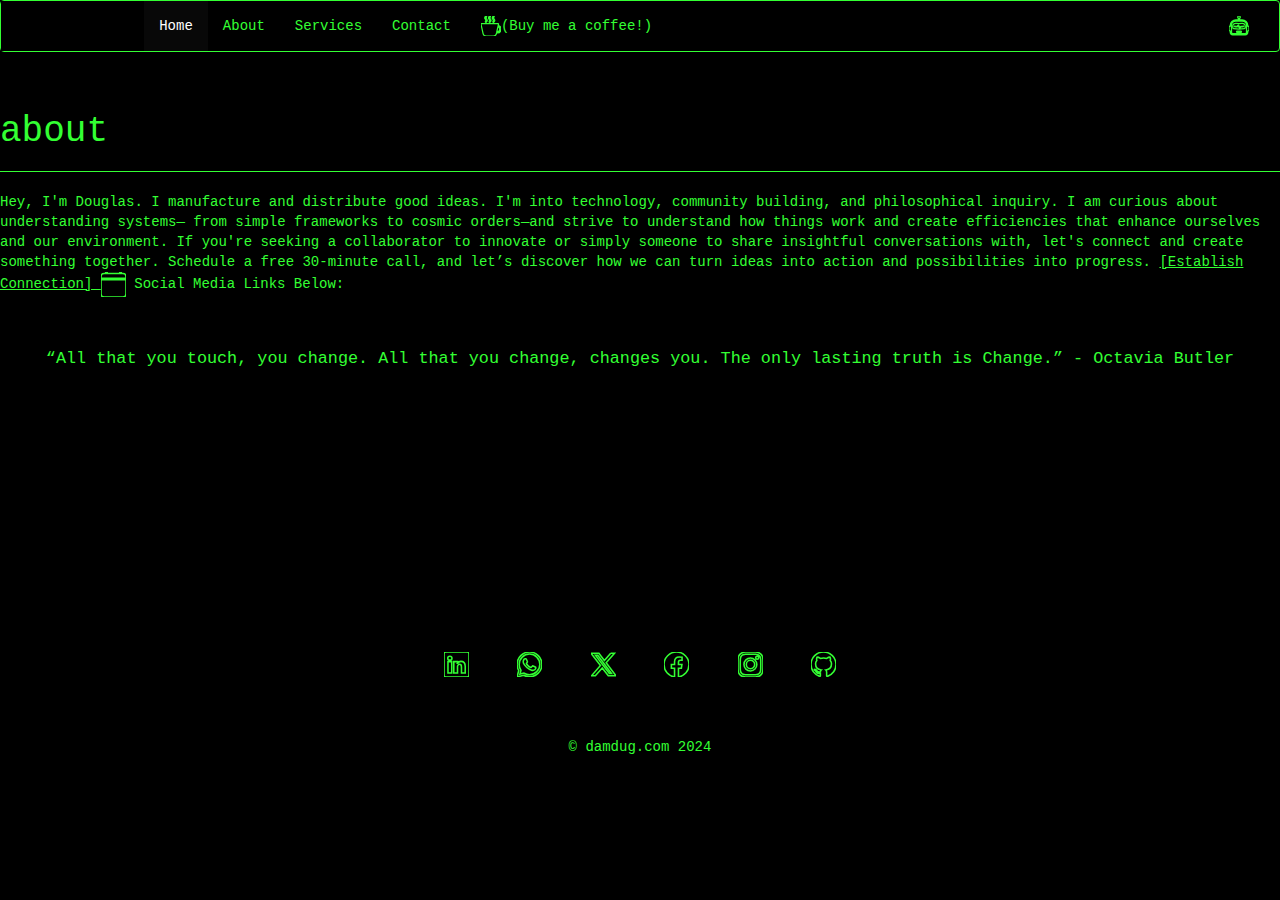
==== about.html @ 674ec26d "minor about" ====
<!DOCTYPE html>
<html lang="en">
<head>
    <meta charset="UTF-8">
    <meta name="viewport" content="width=device-width, initial-scale=1.0">
    <title>damdug digital strategy</title>
    <link rel="stylesheet" href="https://maxcdn.bootstrapcdn.com/bootstrap/3.4.1/css/bootstrap.min.css">
    <link rel="stylesheet" href="styles.css">
    <script src="https://ajax.googleapis.com/ajax/libs/jquery/3.5.1/jquery.min.js"></script>
    <script src="https://maxcdn.bootstrapcdn.com/bootstrap/3.4.1/js/bootstrap.min.js"></script>
    <script src="script.js"></script>

</head>
<body>

    <nav class="navbar navbar-inverse">
        <div class="container-fluid">
          <div class="navbar-header">
            <button type="button" class="navbar-toggle" data-toggle="collapse" data-target="#myNavbar">
              <span class="icon-bar"></span>
              <span class="icon-bar"></span>
              <span class="icon-bar"></span>                        
            </button>
            <a class="navbar-brand" href="#">
              <img src="dune.svg" alt="Dune Logo" height="100px" />
            </a>
          </div>
          <div class="collapse navbar-collapse" id="myNavbar">
            <ul class="nav navbar-nav">
              <li class="active"><a href="index.html">Home</a></li>
              <li><a href="about.html">About</a></li>
              <li><a href="services.html">Services</a></li>
              <li><a href="contact.html">Contact</a></li>
              <li>
                <a href="https://www.buymeacoffee.com/damdug">
                  <img src="Assets/cup-hot-fill.svg" alt="Buy Me a Coffee icon" style="height: 20px; vertical-align: middle;"/>
                  (Buy me a coffee!)
                </a>
              </li>
            </ul>
            <ul class="nav navbar-nav navbar-right">
              <li><a href="https://demo-bot-e5a708.zapier.app">
                <img src="Assets/robot.svg" alt="Robot" style="height: 20px; vertical-align: middle;"/>
              </a></li>
            </ul>        
          </div>
        </div>
    </nav>

    <div class="content-wrapper">
    <div class="page-header">
        <h1>about</h1>
    </div>
    <p>Hey, I'm Douglas. I manufacture and distribute good ideas. I'm into technology, 
      community building, and philosophical inquiry. I am curious about understanding systems— 
      from simple frameworks to cosmic orders—and strive to understand how things work and create 
      efficiencies that enhance ourselves and our environment. If you're seeking a collaborator to 
      innovate or simply someone to share insightful conversations with, let's connect and create 
      something together. Schedule a free 30-minute call, and let’s discover how we can turn ideas into action and possibilities into progress.
      <a href="https://calendly.com/damdug" target="_blank" style="text-decoration: underline; color: #33ff33;">[Establish Connection] </a> 
      <a href="https://calendly.com/damdug" target="_blank"><img src="Assets/calendar-fill.svg" alt="Calendar" style="vertical-align: middle;" /></a> 
      Social Media Links Below:
    </p>
    <br>
    <br>
    <p style="font-size: larger; text-align: center;">“All that you touch, you change. All that you change, changes you. The only lasting truth is Change.” - Octavia Butler</p>
</div>
<div class="social-links">
    <a href="https://www.linkedin.com/in/douglasmgalloway/" target="_blank"><img src="Assets/linkedin.svg" alt="LinkedIn" /></a>
    <a href="https://wa.link/mdunvj" target="_blank"><img src="Assets/whatsapp.svg" alt="WhatsApp" /></a>
    <a href="https://twitter.com/damdug" target="_blank"><img src="Assets/twitter-x.svg" alt="Twitter" /></a>
    <a href="https://www.facebook.com/damdug/" target="_blank"><img src="Assets/facebook.svg" alt="Facebook" /></a>
    <a href="https://www.instagram.com/damdug" target="_blank"><img src="Assets/instagram.svg" alt="Instagram" /></a>
    <a href="https://github.com/damdug/" target="_blank"><img src="Assets/github.svg" alt="GitHub" /></a>
</div>
<footer class="container-fluid">
    <p>© damdug.com 2024</p>
  </footer>
</div>

</body>
</html>
---- styles.css ----
html, body {
    height: 100%;
    margin: 10;
  }

  .navbar-brand {
    display: flex;
    height: 50px; /* Adjust based on your logo's size */
    width: auto; /* Keeps the aspect ratio of your logo */
    align-items: center; /* This centers the child elements vertically */
    justify-content: space-evenly; /* This spreads out the child elements horizontally */
  }
  
  body, h1, p, footer, .navbar, .navbar-inverse, .sidenav, .well {
    color: #33ff33; /* Green text */
    background-color: #000; /* #33ff33 background */
    font-family: 'Courier New', monospace;
    border-color: #33ff33;
  }
  
  .navbar-inverse .navbar-nav>li>a, .navbar-inverse .navbar-brand {
      display: flex;
      align-items: center;
      color: #33ff33;
      background-color: #000;

  } .navbar-inverse .navbar-toggle .icon-bar {
    display: flex;
    align-items: center;
    color: #33ff33;
    background-color: #33ff33;
  }
  /* Flexbox layout to make the content stretch to fill the space */
  .content-wrapper{
    display: flex;
    flex-direction: column;
    min-height: 60vh;
  }
  
  /* Push the footer down */
  .content {
    flex: 1;
  }
  
  footer {
    background-color: #000;
    color: #33ff33;
    padding: 20px;
    text-align: center;
  }
  #intro-text {
    white-space: pre-wrap; /* This CSS rule will preserve spaces and line breaks */
  }
  hr, .page-header {
    border-color: #33ff33; 
}
.social-links {
  text-align: center; /* Centers the social link icons */
  margin: 20px 0; /* Adds some space above and below the icons */
}

.social-links a {
  display: inline-block; /* Allows you to set a width and height */
  margin: 20px; /* Adds horizontal spacing between icons */
}

.social-links img {
  width: 25px; /* Adjusts the size of the icons */
  height: auto; /* Keeps the aspect ratio of the icons */
}

.animated-keywords {
  font-family: 'Courier New', monospace;
  color: #33ff33; /* Or any color you prefer */
  /* Any additional styling */
  font-size: 36px;
}
.page-header h1 {
  margin-top: 0; /* Reduces the top margin */
  padding-top: 0; /* Reduces the top padding */
}

#keywords-list li {
  font-size: 18px; /* Adjust the font size as needed */
}
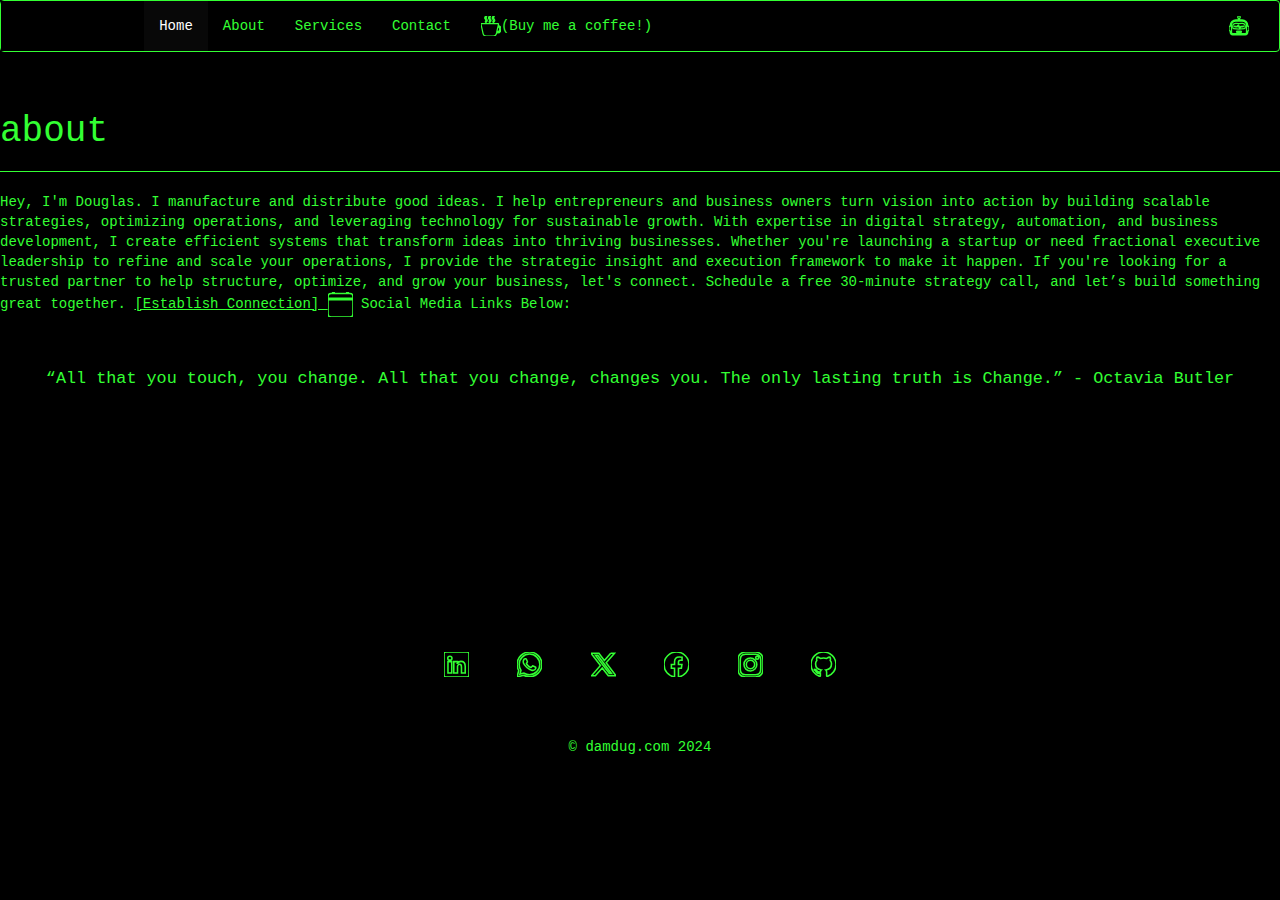
==== commit a871d1de: "refocused messaging" ====
--- a/about.html
+++ b/about.html
@@ -51,12 +51,9 @@
     <div class="page-header">
         <h1>about</h1>
     </div>
-    <p>Hey, I'm Douglas. I manufacture and distribute good ideas. I'm into technology, 
-      community building, and philosophical inquiry. I am curious about understanding systems— 
-      from simple frameworks to cosmic orders—and strive to understand how things work and create 
-      efficiencies that enhance ourselves and our environment. If you're seeking a collaborator to 
-      innovate or simply someone to share insightful conversations with, let's connect and create 
-      something together. Schedule a free 30-minute call, and let’s discover how we can turn ideas into action and possibilities into progress.
+    <p>Hey, I'm Douglas. I manufacture and distribute good ideas. I help entrepreneurs and business owners turn vision into action by building scalable strategies, optimizing operations, and leveraging technology for sustainable growth.
+      With expertise in digital strategy, automation, and business development, I create efficient systems that transform ideas into thriving businesses. Whether you're launching a startup or need fractional executive leadership to refine and scale your operations, I provide the strategic insight and execution framework to make it happen.
+      If you're looking for a trusted partner to help structure, optimize, and grow your business, let's connect. Schedule a free 30-minute strategy call, and let’s build something great together.
       <a href="https://calendly.com/damdug" target="_blank" style="text-decoration: underline; color: #33ff33;">[Establish Connection] </a> 
       <a href="https://calendly.com/damdug" target="_blank"><img src="Assets/calendar-fill.svg" alt="Calendar" style="vertical-align: middle;" /></a> 
       Social Media Links Below:
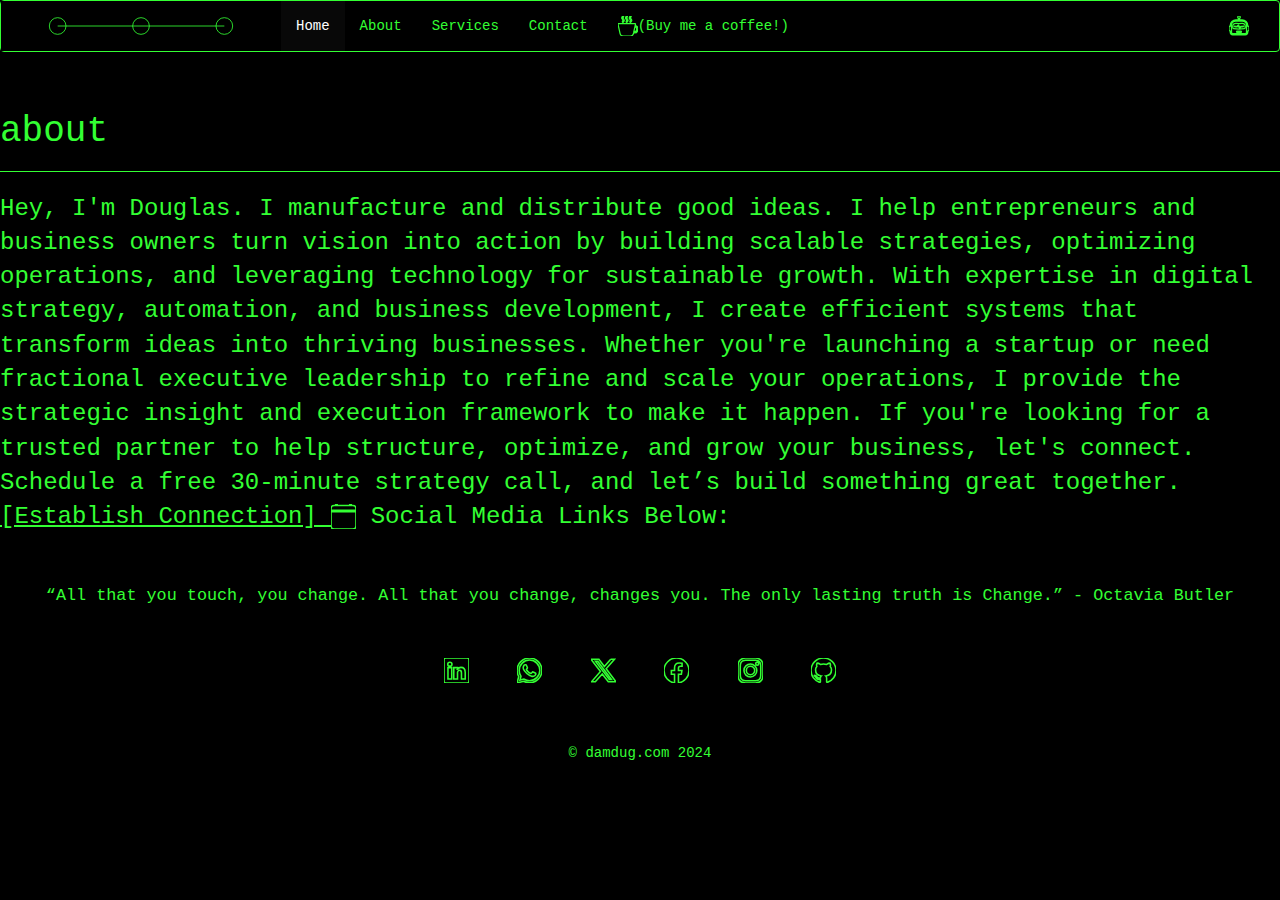
==== commit 72f0a8a9: "main logo" ====
--- a/about.html
+++ b/about.html
@@ -22,7 +22,7 @@
               <span class="icon-bar"></span>                        
             </button>
             <a class="navbar-brand" href="#">
-              <img src="dune.svg" alt="Dune Logo" height="100px" />
+              <img src="Assets/dune.svg" alt="Dune Logo" height="100px" />
             </a>
           </div>
           <div class="collapse navbar-collapse" id="myNavbar">
@@ -51,7 +51,8 @@
     <div class="page-header">
         <h1>about</h1>
     </div>
-    <p>Hey, I'm Douglas. I manufacture and distribute good ideas. I help entrepreneurs and business owners turn vision into action by building scalable strategies, optimizing operations, and leveraging technology for sustainable growth.
+    <p class="large-text">
+      Hey, I'm Douglas. I manufacture and distribute good ideas. I help entrepreneurs and business owners turn vision into action by building scalable strategies, optimizing operations, and leveraging technology for sustainable growth.
       With expertise in digital strategy, automation, and business development, I create efficient systems that transform ideas into thriving businesses. Whether you're launching a startup or need fractional executive leadership to refine and scale your operations, I provide the strategic insight and execution framework to make it happen.
       If you're looking for a trusted partner to help structure, optimize, and grow your business, let's connect. Schedule a free 30-minute strategy call, and let’s build something great together.
       <a href="https://calendly.com/damdug" target="_blank" style="text-decoration: underline; color: #33ff33;">[Establish Connection] </a> 
--- a/styles.css
+++ b/styles.css
@@ -84,6 +84,23 @@
   font-size: 18px; /* Adjust the font size as needed */
 }
 
+.matrix-style {
+  position: relative;  /* Changed from fixed to relative */
+  width: 100%;         /* Full width of the container */
+  height: 400px;       /* Set a fixed height or adjust as needed */
+  background-color: black;
+  color: green;
+  overflow: hidden;
+}
 
-  
-  +canvas#matrixCanvas {
+  position: absolute;  /* Ensures the canvas fits exactly in the div */
+  width: 100%;
+  height: 100%;
+  top: 0;
+  left: 0;
+}
+
+.large-text {
+  font-size: 24px;
+}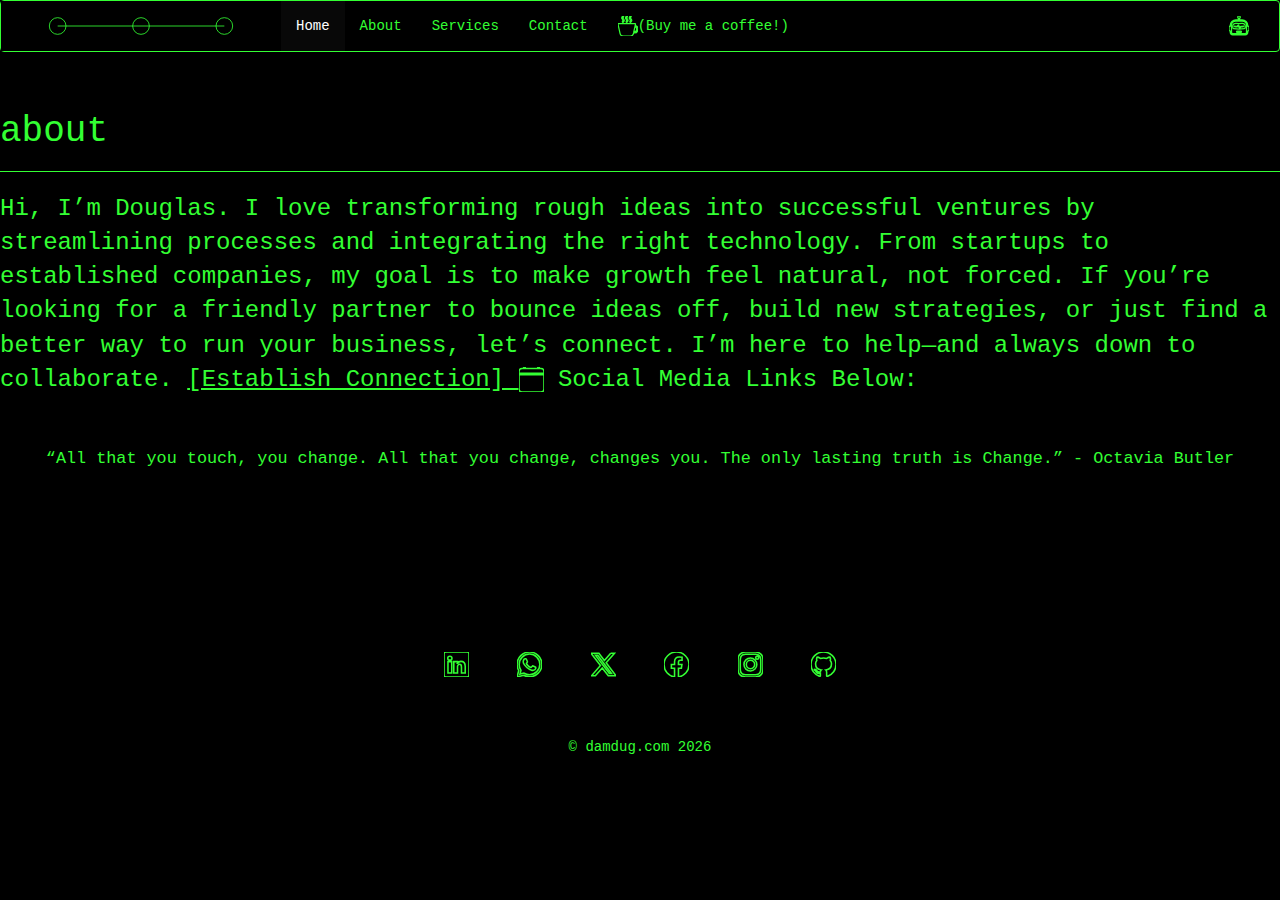
==== commit 1d9c9d78: "about" ====
--- a/about.html
+++ b/about.html
@@ -6,55 +6,17 @@
     <title>damdug digital strategy</title>
     <link rel="stylesheet" href="https://maxcdn.bootstrapcdn.com/bootstrap/3.4.1/css/bootstrap.min.css">
     <link rel="stylesheet" href="styles.css">
-    <script src="https://ajax.googleapis.com/ajax/libs/jquery/3.5.1/jquery.min.js"></script>
-    <script src="https://maxcdn.bootstrapcdn.com/bootstrap/3.4.1/js/bootstrap.min.js"></script>
-    <script src="script.js"></script>
-
 </head>
 <body>
 
-    <nav class="navbar navbar-inverse">
-        <div class="container-fluid">
-          <div class="navbar-header">
-            <button type="button" class="navbar-toggle" data-toggle="collapse" data-target="#myNavbar">
-              <span class="icon-bar"></span>
-              <span class="icon-bar"></span>
-              <span class="icon-bar"></span>                        
-            </button>
-            <a class="navbar-brand" href="#">
-              <img src="Assets/dune.svg" alt="Dune Logo" height="100px" />
-            </a>
-          </div>
-          <div class="collapse navbar-collapse" id="myNavbar">
-            <ul class="nav navbar-nav">
-              <li class="active"><a href="index.html">Home</a></li>
-              <li><a href="about.html">About</a></li>
-              <li><a href="services.html">Services</a></li>
-              <li><a href="contact.html">Contact</a></li>
-              <li>
-                <a href="https://www.buymeacoffee.com/damdug">
-                  <img src="Assets/cup-hot-fill.svg" alt="Buy Me a Coffee icon" style="height: 20px; vertical-align: middle;"/>
-                  (Buy me a coffee!)
-                </a>
-              </li>
-            </ul>
-            <ul class="nav navbar-nav navbar-right">
-              <li><a href="https://demo-bot-e5a708.zapier.app">
-                <img src="Assets/robot.svg" alt="Robot" style="height: 20px; vertical-align: middle;"/>
-              </a></li>
-            </ul>        
-          </div>
-        </div>
-    </nav>
+    <div id="header"></div>
 
     <div class="content-wrapper">
     <div class="page-header">
         <h1>about</h1>
     </div>
     <p class="large-text">
-      Hey, I'm Douglas. I manufacture and distribute good ideas. I help entrepreneurs and business owners turn vision into action by building scalable strategies, optimizing operations, and leveraging technology for sustainable growth.
-      With expertise in digital strategy, automation, and business development, I create efficient systems that transform ideas into thriving businesses. Whether you're launching a startup or need fractional executive leadership to refine and scale your operations, I provide the strategic insight and execution framework to make it happen.
-      If you're looking for a trusted partner to help structure, optimize, and grow your business, let's connect. Schedule a free 30-minute strategy call, and let’s build something great together.
+        Hi, I’m Douglas. I love transforming rough ideas into successful ventures by streamlining processes and integrating the right technology. From startups to established companies, my goal is to make growth feel natural, not forced. If you’re looking for a friendly partner to bounce ideas off, build new strategies, or just find a better way to run your business, let’s connect. I’m here to help—and always down to collaborate.
       <a href="https://calendly.com/damdug" target="_blank" style="text-decoration: underline; color: #33ff33;">[Establish Connection] </a> 
       <a href="https://calendly.com/damdug" target="_blank"><img src="Assets/calendar-fill.svg" alt="Calendar" style="vertical-align: middle;" /></a> 
       Social Media Links Below:
@@ -71,10 +33,17 @@
     <a href="https://www.instagram.com/damdug" target="_blank"><img src="Assets/instagram.svg" alt="Instagram" /></a>
     <a href="https://github.com/damdug/" target="_blank"><img src="Assets/github.svg" alt="GitHub" /></a>
 </div>
-<footer class="container-fluid">
-    <p>© damdug.com 2024</p>
-  </footer>
-</div>
 
+    <div id="footer"></div>
+
+    <script src="https://ajax.googleapis.com/ajax/libs/jquery/3.5.1/jquery.min.js"></script>
+    <script src="https://maxcdn.bootstrapcdn.com/bootstrap/3.4.1/js/bootstrap.min.js"></script>
+    <script src="script.js"></script>
+    <script>
+        $(function(){
+            $("#header").load("header.html");
+            $("#footer").load("footer.html");
+        });
+    </script>
 </body>
 </html>
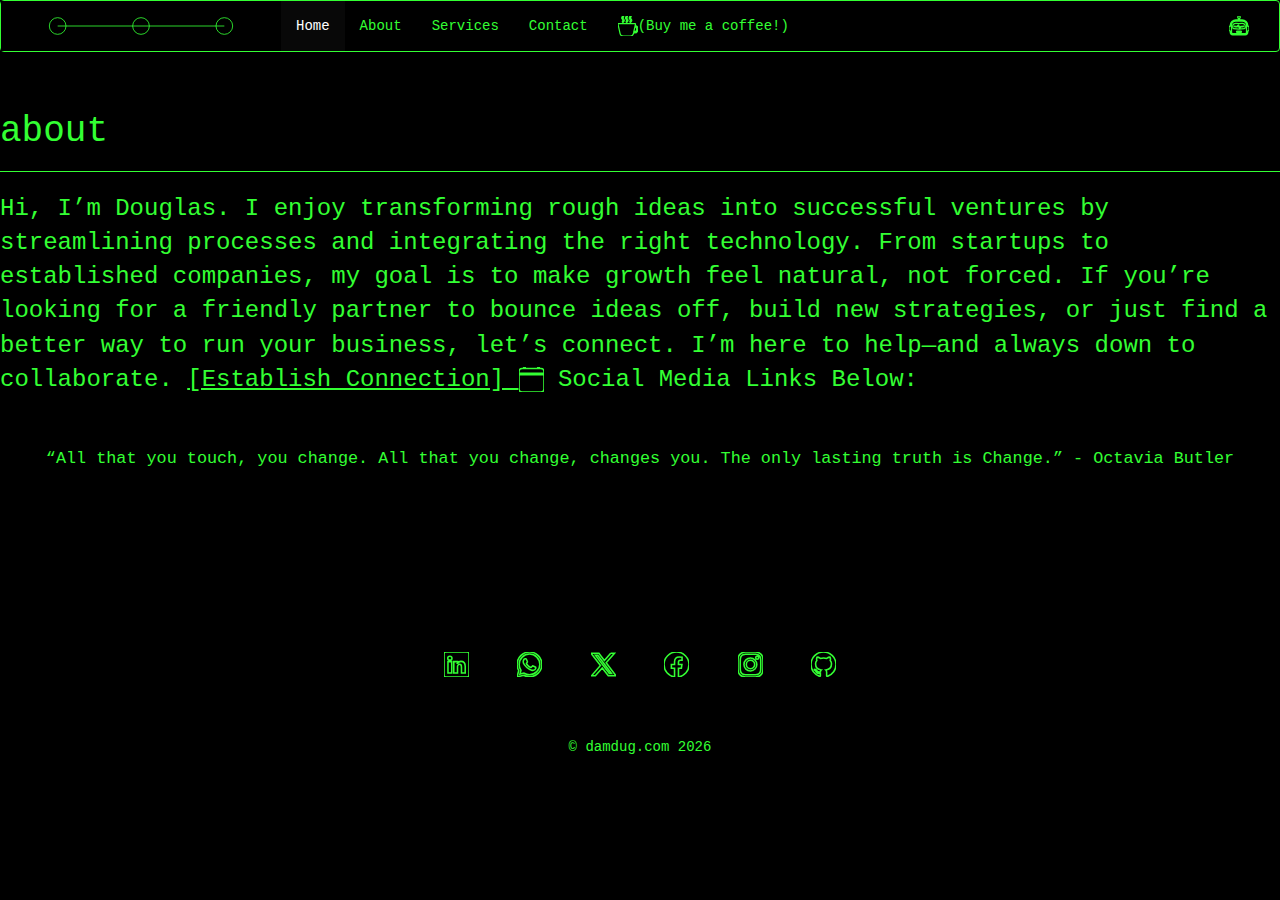
==== commit a1a67932: "main" ====
--- a/about.html
+++ b/about.html
@@ -16,7 +16,7 @@
         <h1>about</h1>
     </div>
     <p class="large-text">
-        Hi, I’m Douglas. I love transforming rough ideas into successful ventures by streamlining processes and integrating the right technology. From startups to established companies, my goal is to make growth feel natural, not forced. If you’re looking for a friendly partner to bounce ideas off, build new strategies, or just find a better way to run your business, let’s connect. I’m here to help—and always down to collaborate.
+        Hi, I’m Douglas. I enjoy transforming rough ideas into successful ventures by streamlining processes and integrating the right technology. From startups to established companies, my goal is to make growth feel natural, not forced. If you’re looking for a friendly partner to bounce ideas off, build new strategies, or just find a better way to run your business, let’s connect. I’m here to help—and always down to collaborate.
       <a href="https://calendly.com/damdug" target="_blank" style="text-decoration: underline; color: #33ff33;">[Establish Connection] </a> 
       <a href="https://calendly.com/damdug" target="_blank"><img src="Assets/calendar-fill.svg" alt="Calendar" style="vertical-align: middle;" /></a> 
       Social Media Links Below:
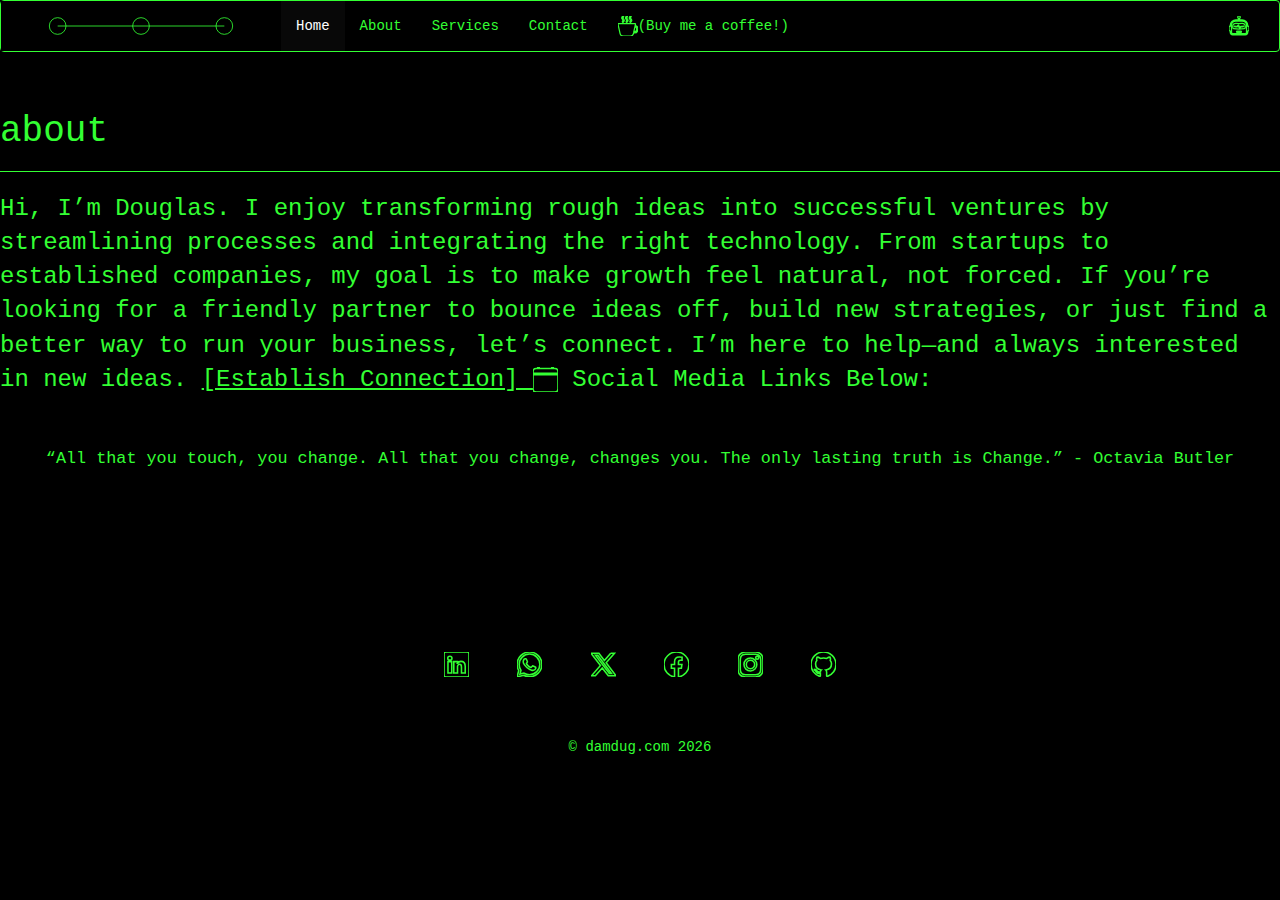
==== commit ca2b4b9c: "about" ====
--- a/about.html
+++ b/about.html
@@ -16,7 +16,7 @@
         <h1>about</h1>
     </div>
     <p class="large-text">
-        Hi, I’m Douglas. I enjoy transforming rough ideas into successful ventures by streamlining processes and integrating the right technology. From startups to established companies, my goal is to make growth feel natural, not forced. If you’re looking for a friendly partner to bounce ideas off, build new strategies, or just find a better way to run your business, let’s connect. I’m here to help—and always down to collaborate.
+        Hi, I’m Douglas. I enjoy transforming rough ideas into successful ventures by streamlining processes and integrating the right technology. From startups to established companies, my goal is to make growth feel natural, not forced. If you’re looking for a friendly partner to bounce ideas off, build new strategies, or just find a better way to run your business, let’s connect. I’m here to help—and always interested in new ideas.
       <a href="https://calendly.com/damdug" target="_blank" style="text-decoration: underline; color: #33ff33;">[Establish Connection] </a> 
       <a href="https://calendly.com/damdug" target="_blank"><img src="Assets/calendar-fill.svg" alt="Calendar" style="vertical-align: middle;" /></a> 
       Social Media Links Below:
--- a/styles.css
+++ b/styles.css
@@ -71,10 +71,31 @@
 
 .animated-keywords {
   font-family: 'Courier New', monospace;
-  color: #33ff33; /* Or any color you prefer */
-  /* Any additional styling */
+  color: #33ff33;
   font-size: 36px;
-}
+  opacity: 0;
+  animation: fadeIn 1s ease-in forwards;
+}
+
+@keyframes fadeIn {
+  from {
+    opacity: 0;
+  }
+  to {
+    opacity: 1;
+  }
+}
+
+.typing-animation {
+  border-right: 2px solid #33ff33;
+  animation: blink 0.75s step-end infinite;
+}
+
+@keyframes blink {
+  from, to { border-color: transparent }
+  50% { border-color: #33ff33; }
+}
+
 .page-header h1 {
   margin-top: 0; /* Reduces the top margin */
   padding-top: 0; /* Reduces the top padding */
@@ -103,4 +124,144 @@
 
 .large-text {
   font-size: 24px;
+}
+$(document).ready(function() {
+  // Define content for different pages
+  const pageContent = {
+    home: {
+      welcomeText: "def create_and_scale(vision, tools, execution):",
+      introText: `Build, Scale, and Lead with Confidence—From Startup to Sustainable Growth.
+
+Parameters:
+  - vision (dict): Define your goals, refine your strategy, and establish a clear roadmap.
+  - tools (list): Select and integrate the right digital solutions to automate, optimize, and scale efficiently.
+  - execution (list): Implement structured methodologies to drive growth, streamline operations, and sustain success.
+
+Returns:
+  - dict: A fully realized business model designed for clarity, efficiency, and long-term scalability—whether launching a startup or leading an established business.
+
+[Establish Connection]`
+    },
+    services: {
+      welcomeText: "def frameworks(digital_transformation):",
+      introText: `Empowering Your Digital Journey with Strategic Solutions and Technical Excellence.
+
+Parameters:
+  - strategy (dict): Custom roadmaps for your business growth
+  - technology (list): Cutting-edge tools and platforms
+  - execution (list): Proven methodologies for success
+
+Returns:
+  - dict: Transformative solutions that drive real business results`
+    }
+  };
+
+  // Determine which page we're on
+  const isHomePage = window.location.pathname.endsWith('index.html') || window.location.pathname === '/';
+  const currentPage = isHomePage ? 'home' : 'services';
+  const content = pageContent[currentPage];
+
+  const keywords = [
+    "Business Strategy & Organization",
+    "Business Coaching & Leadership",
+    "Integrated Online Presence & Strategy",
+    "Fractional Executive Services",
+    "Customer Growth & Sales Strategy",
+    "Digital Engagement & Marketing",
+    "AI-Powered Automation",
+    "Scalable Business Operations",
+    "CRM & Sales Optimization",
+    "Content Marketing & SEO",
+    "User Experience & Brand Identity",
+    "Project & Product Management",
+    "Full-Stack Business Development",
+    "Process Improvement & SOPs",
+    "Entrepreneurial Growth Roadmaps",
+    "Building Systems for Scale",
+    "Good Ideas"
+  ];
+
+  // Add welcome text animation if elements exist
+  const welcomeHeading = document.getElementById('welcome-heading');
+  const introTextElement = document.getElementById('intro-text');
+  
+  if (welcomeHeading) {
+    typeWriter(content.welcomeText, welcomeHeading);
+  }
+  if (introTextElement) {
+    typeWriter(content.introText, introTextElement);
+  }
+
+  // Add keywords animation if elements exist
+  const dynamicKeywordElement = document.getElementById('dynamic-keyword');
+  const keywordsListElement = document.getElementById('keywords-list');
+
+  function typeWriter(text, element, delay = 100, i = 0) {
+    if (i < text.length) {
+      element.innerHTML += text.charAt(i);
+      setTimeout(() => typeWriter(text, element, delay, i + 1), delay);
+    }
+  }
+
+  let currentKeyword = 0;
+  let letterIndex = 0;
+  const typingDelay = 100;
+  const keywordPause = 2000;
+
+  function typeKeywords() {
+    if (currentKeyword >= keywords.length) {
+      currentKeyword = 0;
+    }
+
+    if (letterIndex === 0) {
+      dynamicKeywordElement.innerHTML = ""; // Clear the element only at the start of a new word
+    }
+
+    if (letterIndex < keywords[currentKeyword].length) {
+      dynamicKeywordElement.innerHTML += keywords[currentKeyword].charAt(letterIndex);
+      letterIndex++;
+      setTimeout(typeKeywords, typingDelay);
+    } else {
+      appendKeywordToList(keywords[currentKeyword]); // Append when finished typing
+      setTimeout(eraseKeyword, keywordPause);
+    }
+  }
+
+  function eraseKeyword() {
+    if (letterIndex > 0) {
+      dynamicKeywordElement.innerHTML = keywords[currentKeyword].substring(0, letterIndex - 1);
+      letterIndex--;
+      setTimeout(eraseKeyword, typingDelay);
+    } else {
+      letterIndex = 0; // Reset letterIndex after erasing
+      currentKeyword++;
+      typeKeywords();
+    }
+  }
+
+  function appendKeywordToList(keyword) {
+    if (!keywordsListElement.querySelector(`li[data-keyword="${keyword}"]`)) {
+      const li = document.createElement('li');
+      li.textContent = keyword;
+      li.setAttribute('data-keyword', keyword);
+      keywordsListElement.appendChild(li);
+    }
+  }
+
+  // Start the typing effect
+  if (currentPage === 'services') {
+    typeKeywords();
+  }
+
+  // Highlight the active menu item
+  const navLinks = document.querySelectorAll('.navbar-nav > li > a');
+  navLinks.forEach(link => {
+    if (link.href === window.location.href) {
+      link.classList.add('active');
+    }
+  });
+});
+.navbar-nav > li > a.active {
+  color: #fff; /* White text */
+  background-color: #33ff33; /* Green background */
 }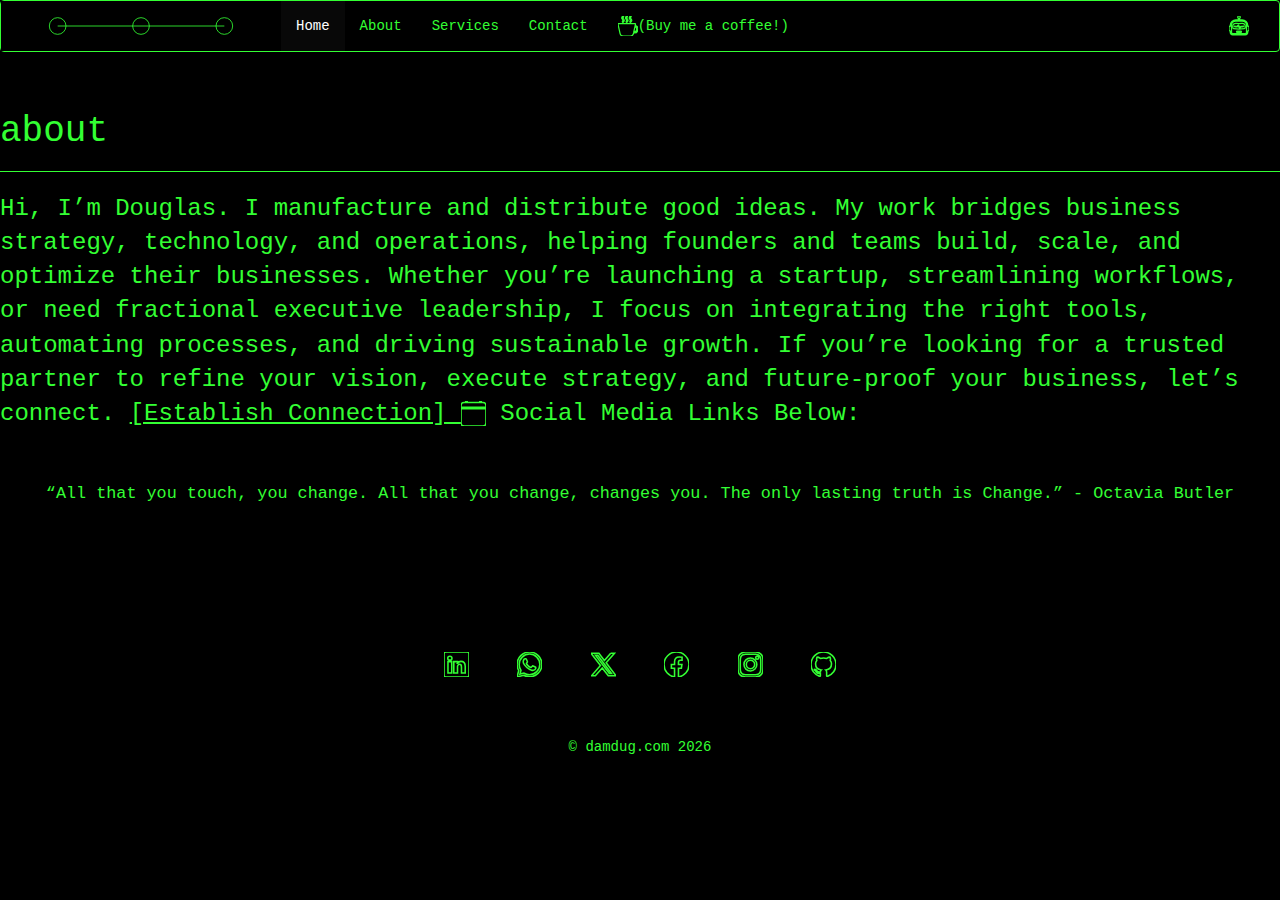
==== commit a90f4e62: "main" ====
--- a/about.html
+++ b/about.html
@@ -16,7 +16,9 @@
         <h1>about</h1>
     </div>
     <p class="large-text">
-        Hi, I’m Douglas. I enjoy transforming rough ideas into successful ventures by streamlining processes and integrating the right technology. From startups to established companies, my goal is to make growth feel natural, not forced. If you’re looking for a friendly partner to bounce ideas off, build new strategies, or just find a better way to run your business, let’s connect. I’m here to help—and always interested in new ideas.
+        Hi, I’m Douglas. I manufacture and distribute good ideas. My work bridges business strategy, technology, and operations, helping founders and teams build, scale, and optimize their businesses. Whether you’re launching a startup, streamlining workflows, or need fractional executive leadership, I focus on integrating the right tools, automating processes, and driving sustainable growth.
+
+If you’re looking for a trusted partner to refine your vision, execute strategy, and future-proof your business, let’s connect.
       <a href="https://calendly.com/damdug" target="_blank" style="text-decoration: underline; color: #33ff33;">[Establish Connection] </a> 
       <a href="https://calendly.com/damdug" target="_blank"><img src="Assets/calendar-fill.svg" alt="Calendar" style="vertical-align: middle;" /></a> 
       Social Media Links Below:
